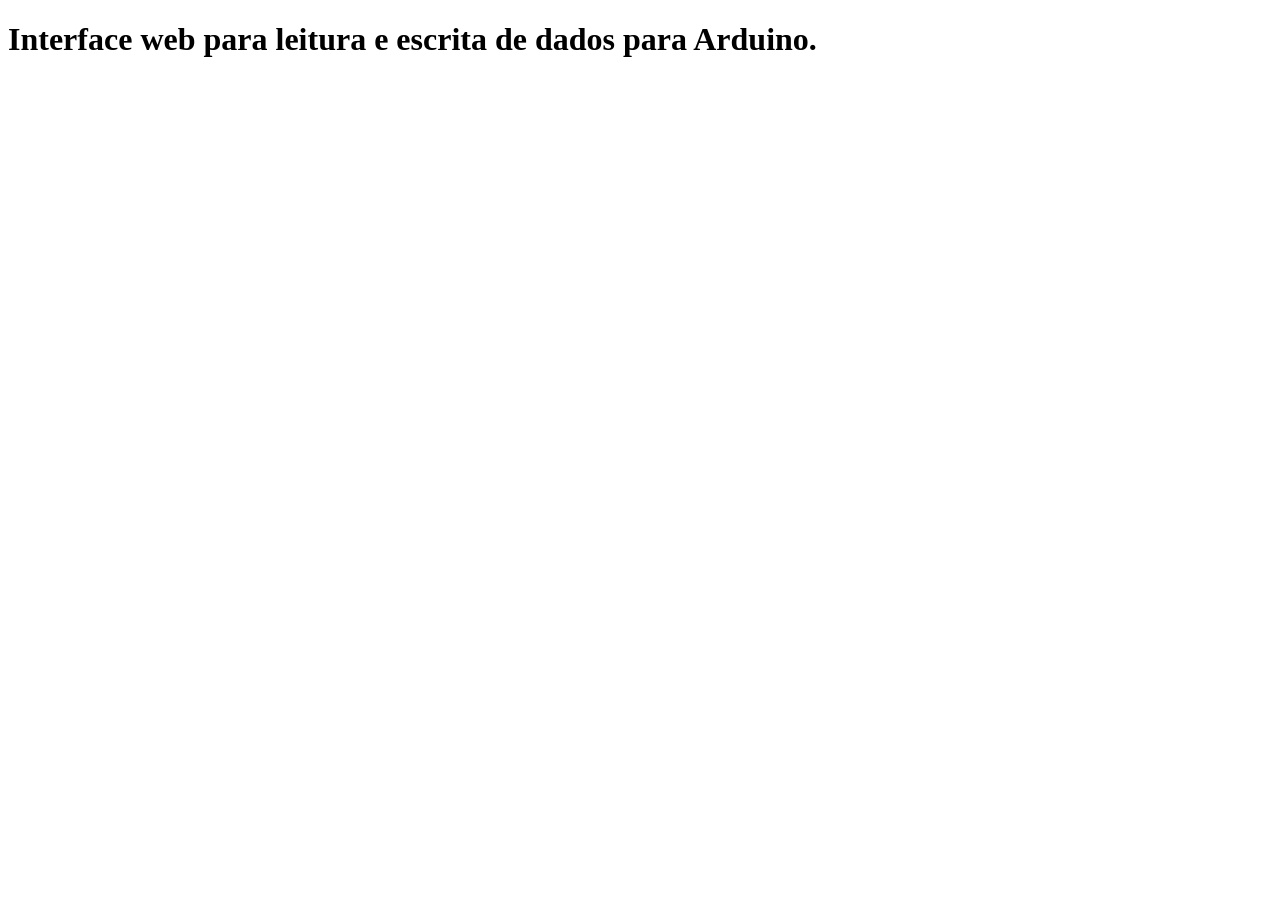
==== backend/target/classes/index.html @ 12f08e8b "implementado base do server com a rota "/"" ====
<!DOCTYPE html>
<html lang="en">

<head>
    <meta charset="UTF-8">
    <meta name="viewport" content="width=device-width, initial-scale=1.0">
    <title>Webduino</title>
</head>

<body>
    <h1>Interface web para leitura e escrita de dados para Arduino.</h1>
</body>

</html>
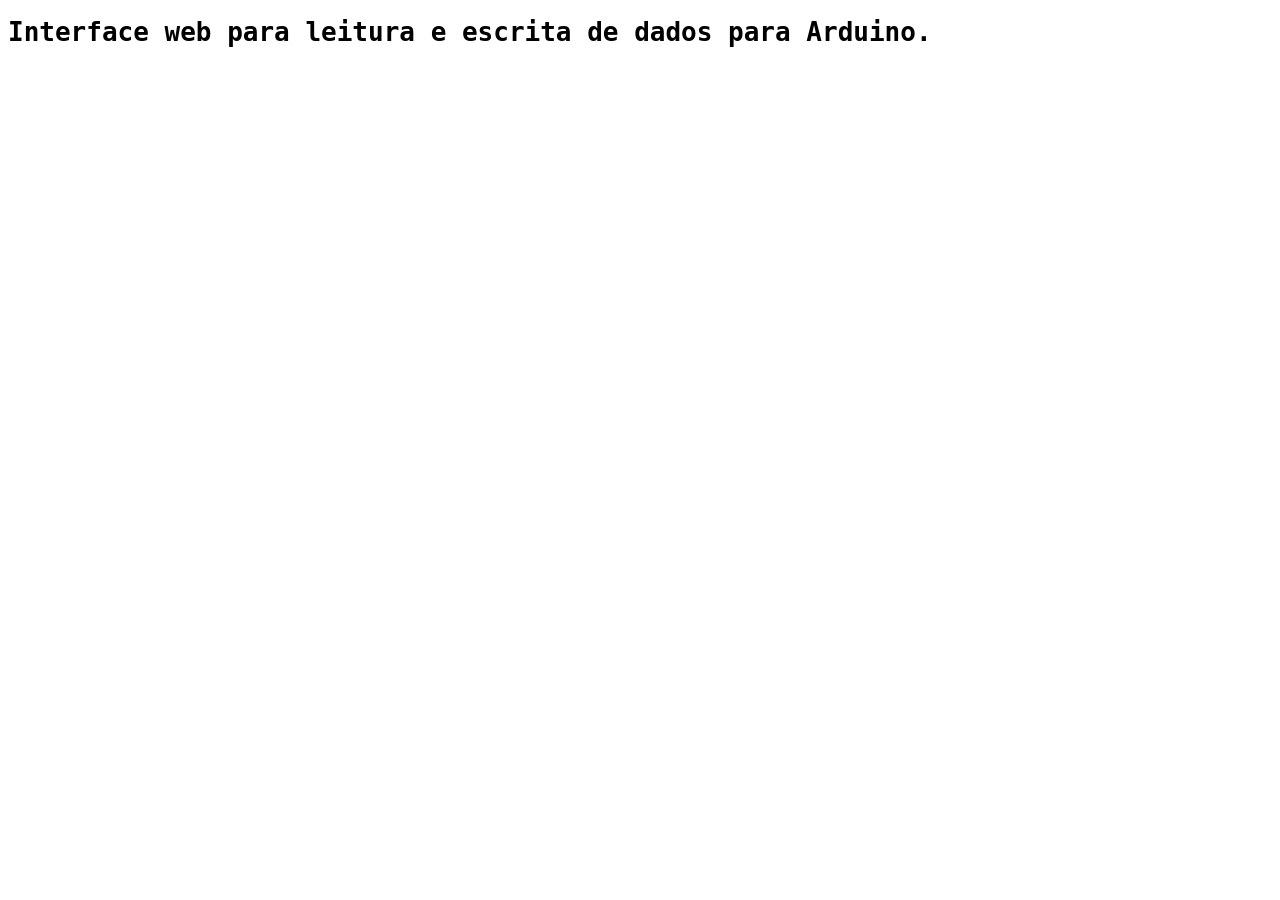
==== commit 169639c0: "adicionado css via injeção do servidor Java" ====
--- a/backend/target/classes/index.html
+++ b/backend/target/classes/index.html
@@ -5,6 +5,7 @@
     <meta charset="UTF-8">
     <meta name="viewport" content="width=device-width, initial-scale=1.0">
     <title>Webduino</title>
+    <link rel="stylesheet" href="style.css">
 </head>
 
 <body>
--- a/backend/target/classes/style.css
+++ b/backend/target/classes/style.css
@@ -0,0 +1,3 @@
+* {
+    font-family: monospace;
+}
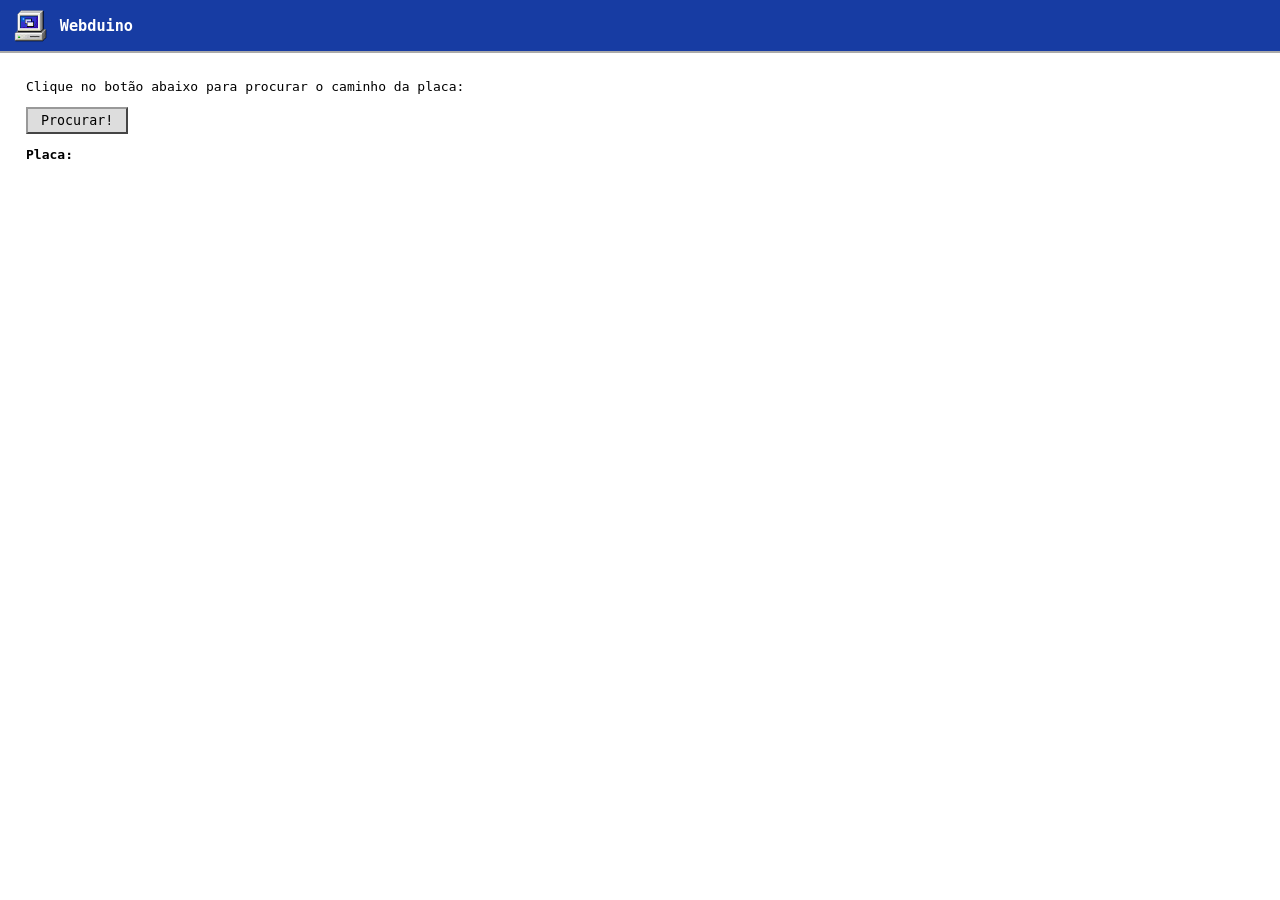
==== commit 89a3dc96: "iniciado conteudo da pagina index.html" ====
--- a/backend/target/classes/index.html
+++ b/backend/target/classes/index.html
@@ -5,11 +5,27 @@
     <meta charset="UTF-8">
     <meta name="viewport" content="width=device-width, initial-scale=1.0">
     <title>Webduino</title>
-    <link rel="stylesheet" href="style.css">
+    <link rel="stylesheet" href="assets/style.css">
 </head>
 
 <body>
-    <h1>Interface web para leitura e escrita de dados para Arduino.</h1>
+    <header>
+        <div id="logo-container">
+            <img id="logo" src="assets/images/w98_computer_2.ico" alt="">
+            <h3>Webduino</h3>
+        </div>
+    </header>
+    <main>
+        <div>
+            <p>
+                Clique no botão abaixo para procurar o caminho da placa:
+            </p>
+            <button>Procurar!</button>
+            <p>
+                <b>Placa: </b>
+            </p>
+        </div>
+    </main>
 </body>
 
 </html>
--- a/backend/target/classes/assets/style.css
+++ b/backend/target/classes/assets/style.css
@@ -0,0 +1,43 @@
+* {
+    font-family: monospace;
+}
+
+body {
+    margin: 0;
+    background-color: white;
+}
+
+header {
+    position: sticky;
+    top: 0;
+    background-color: #173ca3;
+    padding: 0.1rem;
+    color: white;
+    border-bottom: 2px solid #aaa;
+    display: flex;
+    flex-direction: row;
+    align-items: center;
+}
+
+#logo {
+    width: 2.5rem;
+    height: fit-content;
+    margin: 0 1rem 0 1rem;
+}
+
+#logo-container {
+    display: flex;
+    flex-direction: row;
+    align-items: center;
+}
+
+button {
+    border: 2px outset #999;
+    background-color: #ddd;
+    cursor: pointer;
+    padding: 0.3rem 1rem 0.3rem 1rem;
+}
+
+main {
+    margin: 2rem;
+}
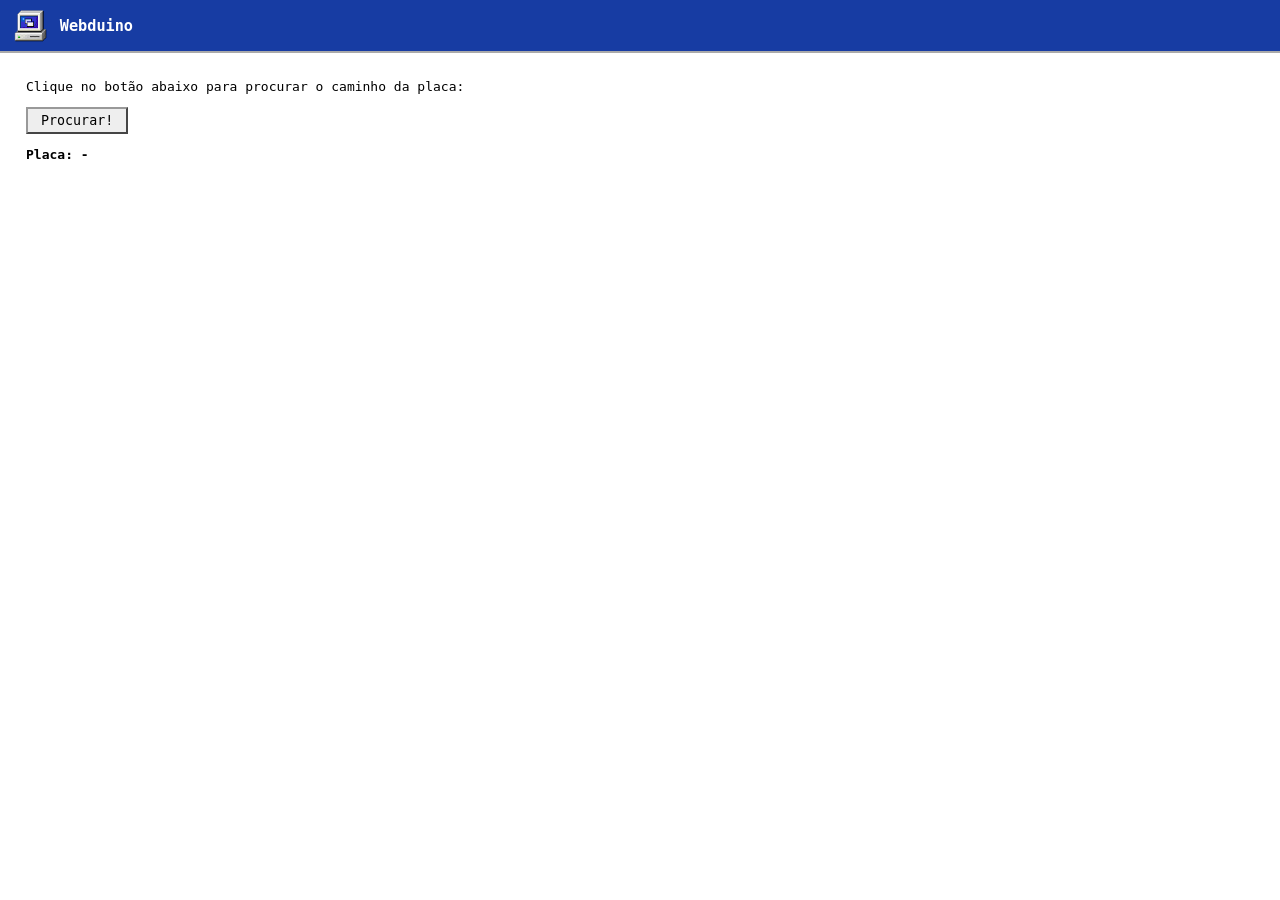
==== commit 404f4fc5: "reimplementado metodo de conexao e implementado metodo para procurar portas" ====
--- a/backend/target/classes/index.html
+++ b/backend/target/classes/index.html
@@ -20,12 +20,13 @@
             <p>
                 Clique no botão abaixo para procurar o caminho da placa:
             </p>
-            <button>Procurar!</button>
+            <button type="button" id="search_btn" name="search_btn">Procurar!</button>
             <p>
-                <b>Placa: </b>
+                <b>Placa: <span id="placa"></span></b>
             </p>
         </div>
     </main>
+    <script src="assets/script.js"></script>
 </body>
 
 </html>
--- a/backend/target/classes/assets/style.css
+++ b/backend/target/classes/assets/style.css
@@ -33,9 +33,17 @@
 
 button {
     border: 2px outset #999;
-    background-color: #ddd;
+    background-color: #eee;
     cursor: pointer;
     padding: 0.3rem 1rem 0.3rem 1rem;
+}
+
+button:hover {
+    background-color: #ccc;
+}
+
+button:active {
+    border: 2px inset #999;
 }
 
 main {
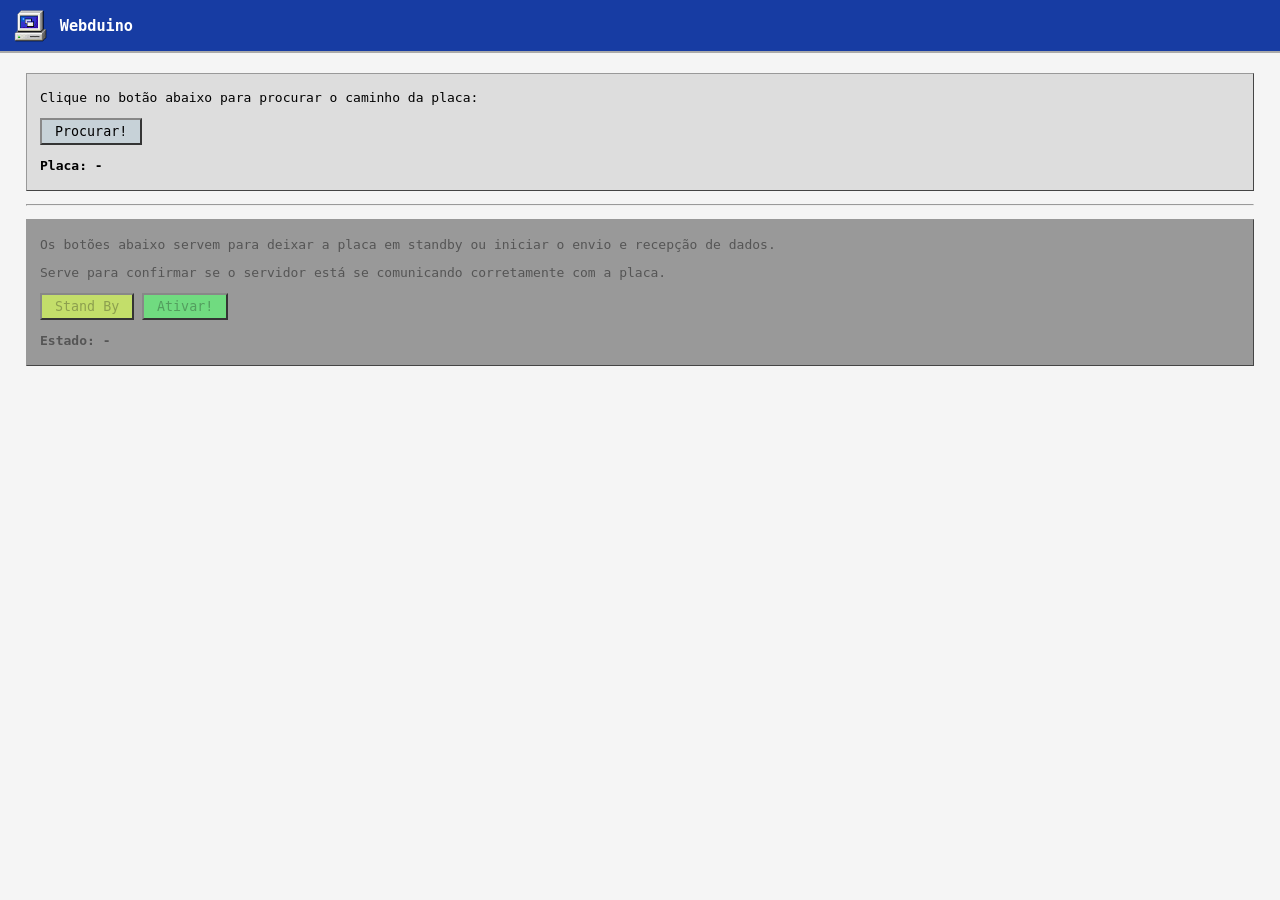
==== commit 887d60eb: "implementado logica de conexão no frontend" ====
--- a/backend/target/classes/index.html
+++ b/backend/target/classes/index.html
@@ -16,7 +16,7 @@
         </div>
     </header>
     <main>
-        <div>
+        <section class="card">
             <p>
                 Clique no botão abaixo para procurar o caminho da placa:
             </p>
@@ -24,7 +24,16 @@
             <p>
                 <b>Placa: <span id="placa"></span></b>
             </p>
-        </div>
+        </section>
+        <hr />
+        <section class="card" id="command_panel">
+            <p>Os botões abaixo servem para deixar a placa em standby ou iniciar o envio e recepção de dados.</p>
+            <p>Serve para confirmar se o servidor está se comunicando corretamente com a placa.</p>
+            <button style="background-color: #c3de6a;" type="button" id="standby" name="standby">Stand By</button>
+            <button style="background-color: #70db80;" type="button" id="ativar" name="ativar">Ativar!</button>
+            <p><b>Estado: <span id="estado"></span></b></p>
+        </section>
+
     </main>
     <script src="assets/script.js"></script>
 </body>
--- a/backend/target/classes/assets/style.css
+++ b/backend/target/classes/assets/style.css
@@ -4,7 +4,7 @@
 
 body {
     margin: 0;
-    background-color: white;
+    background-color: #f5f5f5;
 }
 
 header {
@@ -32,14 +32,17 @@
 }
 
 button {
-    border: 2px outset #999;
-    background-color: #eee;
-    cursor: pointer;
+    border: 2px outset #888;
+    background-color: #c7d2d8;
     padding: 0.3rem 1rem 0.3rem 1rem;
 }
 
+button:hover:enabled {
+    cursor: pointer;
+}
+
 button:hover {
-    background-color: #ccc;
+    background-color: #b0b9bd;
 }
 
 button:active {
@@ -47,5 +50,15 @@
 }
 
 main {
-    margin: 2rem;
+    margin: 1.5rem 2rem;
+}
+
+hr {
+    margin: 1rem 0;
+}
+
+.card {
+    border: 1px outset #999;
+    background-color: #ddd;
+    padding: 0.3rem 1rem 0.3rem 1rem;
 }
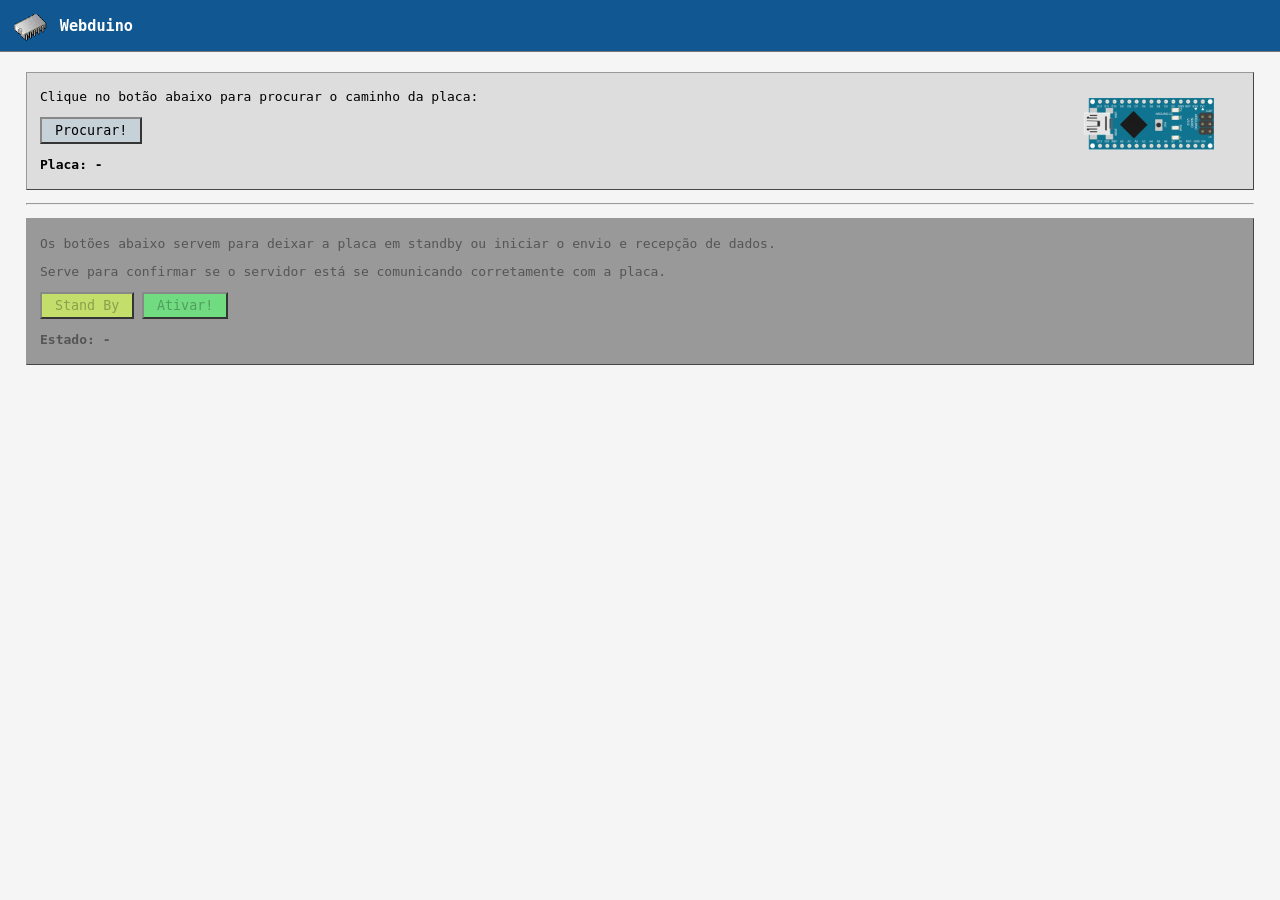
==== commit e4221ac9: "iniciado teste de leitura de sensores pelo Java" ====
--- a/backend/target/classes/index.html
+++ b/backend/target/classes/index.html
@@ -11,19 +11,26 @@
 <body>
     <header>
         <div id="logo-container">
-            <img id="logo" src="assets/images/w98_computer_2.ico" alt="">
+            <!-- <img id="logo" src="assets/images/w98_computer_2.ico" alt=""> -->
+            <img id="logo" src="assets/images/w2k_ramdrive.ico" alt="">
             <h3>Webduino</h3>
         </div>
     </header>
     <main>
-        <section class="card">
-            <p>
-                Clique no botão abaixo para procurar o caminho da placa:
-            </p>
-            <button type="button" id="search_btn" name="search_btn">Procurar!</button>
-            <p>
-                <b>Placa: <span id="placa"></span></b>
-            </p>
+        <section id="search_area" class="card">
+            <div>
+                <p>
+                    Clique no botão abaixo para procurar o caminho da placa:
+                </p>
+                <button type="button" id="search_btn" name="search_btn">Procurar!</button>
+                <p>
+                    <b>Placa: <span id="placa"></span></b>
+                </p>
+
+            </div>
+            <div>
+                <img style="width: 14rem;" src="assets/images/arduino.png" alt="">
+            </div>
         </section>
         <hr />
         <section class="card" id="command_panel">
--- a/backend/target/classes/assets/style.css
+++ b/backend/target/classes/assets/style.css
@@ -10,10 +10,10 @@
 header {
     position: sticky;
     top: 0;
-    background-color: #173ca3;
+    background-color: #115892;
     padding: 0.1rem;
     color: white;
-    border-bottom: 2px solid #aaa;
+    border-bottom: 1px solid #777;
     display: flex;
     flex-direction: row;
     align-items: center;
@@ -61,4 +61,10 @@
     border: 1px outset #999;
     background-color: #ddd;
     padding: 0.3rem 1rem 0.3rem 1rem;
+}
+
+#search_area {
+    display: flex;
+    flex-direction: row;
+    justify-content: space-between;
 }
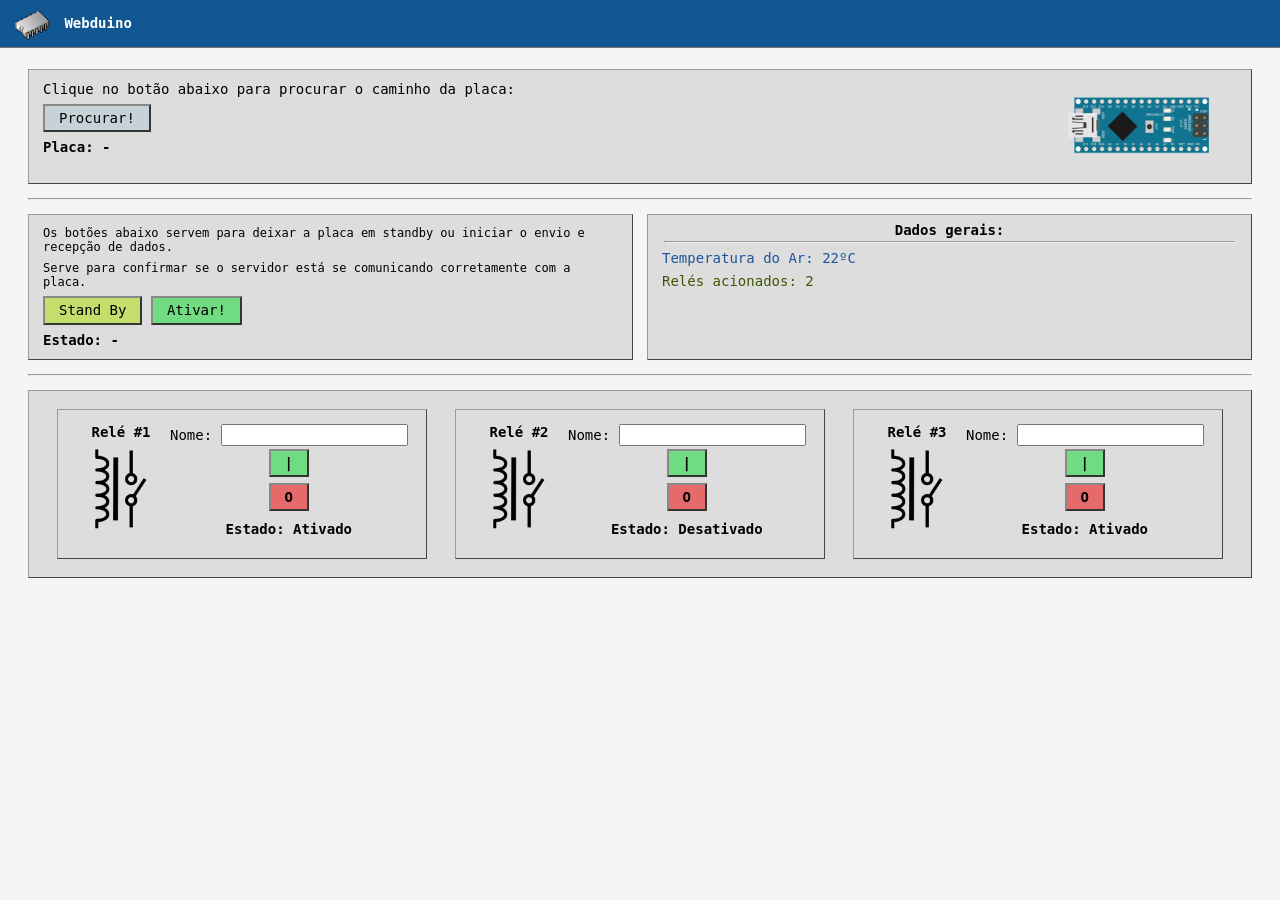
==== commit 99a285ea: "incrementado UI" ====
--- a/backend/target/classes/index.html
+++ b/backend/target/classes/index.html
@@ -4,7 +4,7 @@
 <head>
     <meta charset="UTF-8">
     <meta name="viewport" content="width=device-width, initial-scale=1.0">
-    <title>Webduino</title>
+    <link rel="icon" href="assets//images/w2k_ramdrive.ico" />
     <link rel="stylesheet" href="assets/style.css">
 </head>
 
@@ -33,12 +33,77 @@
             </div>
         </section>
         <hr />
-        <section class="card" id="command_panel">
-            <p>Os botões abaixo servem para deixar a placa em standby ou iniciar o envio e recepção de dados.</p>
-            <p>Serve para confirmar se o servidor está se comunicando corretamente com a placa.</p>
-            <button style="background-color: #c3de6a;" type="button" id="standby" name="standby">Stand By</button>
-            <button style="background-color: #70db80;" type="button" id="ativar" name="ativar">Ativar!</button>
-            <p><b>Estado: <span id="estado"></span></b></p>
+        <div class="inline">
+            <section style="width: 100%;" class="card" id="command_panel">
+
+                <p style="font-size: 12px;">Os botões abaixo servem para deixar a placa em standby ou iniciar o envio e
+                    recepção de dados.</p>
+                <p style="font-size: 12px;">Serve para confirmar se o servidor está se comunicando corretamente com a
+                    placa.</p>
+
+                <button style="background-color: #c3de6a;" type="button" id="standby" name="standby">Stand By</button>
+                <button style="background-color: #70db80;" type="button" id="ativar" name="ativar">Ativar!</button>
+                <p><b>Estado: <span id="estado"></span></b></p>
+            </section>
+
+            <section style="width: 100%;" class="card">
+                <h6 style="margin: 3px; text-align: center;">Dados gerais:</h6>
+                <hr style="margin: 2px;">
+                <p style="color:#1c559b">Temperatura do Ar: 22ºC</p>
+                <p style="color:#3f5506">Relés acionados: 2</p>
+            </section>
+        </div>
+
+        <hr>
+        <section id="relay_panel" class="card">
+            <div class="card relay">
+                <div style="display: flex; flex-direction: column; align-items: center;">
+                    <b>Relé #1</b>
+                    <img class="relay_icon" src="assets//images/relay.png" alt="">
+                </div>
+                <div style="display: flex; flex-direction: column; align-items: center;">
+                    <div>
+                        <label for="">Nome: </label>
+                        <input type="text">
+                    </div>
+                    <button class="relay_btn" style="background-color: #70db80;">|</button>
+                    <button class="relay_btn" style="background-color: #e66a6a;">O</button>
+                    <p><b>Estado: <span>Ativado</span></b></p>
+                </div>
+            </div>
+
+            <div class="card relay">
+                <div style="display: flex; flex-direction: column; align-items: center;">
+                    <b>Relé #2</b>
+                    <img class="relay_icon" src="assets//images/relay.png" alt="">
+                </div>
+                <div style="display: flex; flex-direction: column; align-items: center;">
+                    <div>
+                        <label for="">Nome: </label>
+                        <input type="text">
+                    </div>
+                    <button class="relay_btn" style="background-color: #70db80;">|</button>
+                    <button class="relay_btn" style="background-color: #e66a6a;">O</button>
+                    <p><b>Estado: <span>Desativado</span></b></p>
+                </div>
+            </div>
+
+            <div class="card relay">
+                <div style="display: flex; flex-direction: column; align-items: center;">
+                    <b>Relé #3</b>
+                    <img class="relay_icon" src="assets//images/relay.png" alt="">
+                </div>
+                <div style="display: flex; flex-direction: column; align-items: center;">
+                    <div>
+                        <label for="">Nome: </label>
+                        <input type="text">
+                    </div>
+                    <button class="relay_btn" style="background-color: #70db80;">|</button>
+                    <button class="relay_btn" style="background-color: #e66a6a;">O</button>
+                    <p><b>Estado: <span>Ativado</span></b></p>
+                </div>
+            </div>
+
         </section>
 
     </main>
--- a/backend/target/classes/assets/style.css
+++ b/backend/target/classes/assets/style.css
@@ -1,5 +1,14 @@
 * {
     font-family: monospace;
+    font-optical-sizing: auto;
+    font-style: normal;
+    font-variation-settings:
+        "wdth" 100;
+    font-size: 14px;
+}
+
+p {
+    margin: 0.5rem 0;
 }
 
 body {
@@ -57,6 +66,13 @@
     margin: 1rem 0;
 }
 
+.inline {
+    display: flex;
+    flex-direction: row;
+    gap: 1rem;
+    justify-content: stretch;
+}
+
 .card {
     border: 1px outset #999;
     background-color: #ddd;
@@ -67,4 +83,26 @@
     display: flex;
     flex-direction: row;
     justify-content: space-between;
+}
+
+#relay_panel {
+    display: grid;
+    grid-template-columns: auto auto auto;
+}
+
+#relay_panel .relay {
+    margin: 1rem;
+    padding: 1rem;
+    display: flex;
+    flex-direction: row;
+}
+
+.relay_icon {
+    width: 7rem;
+    height: auto;
+}
+
+.relay_btn {
+    font-weight: bolder;
+    margin: 0.2rem;
 }
